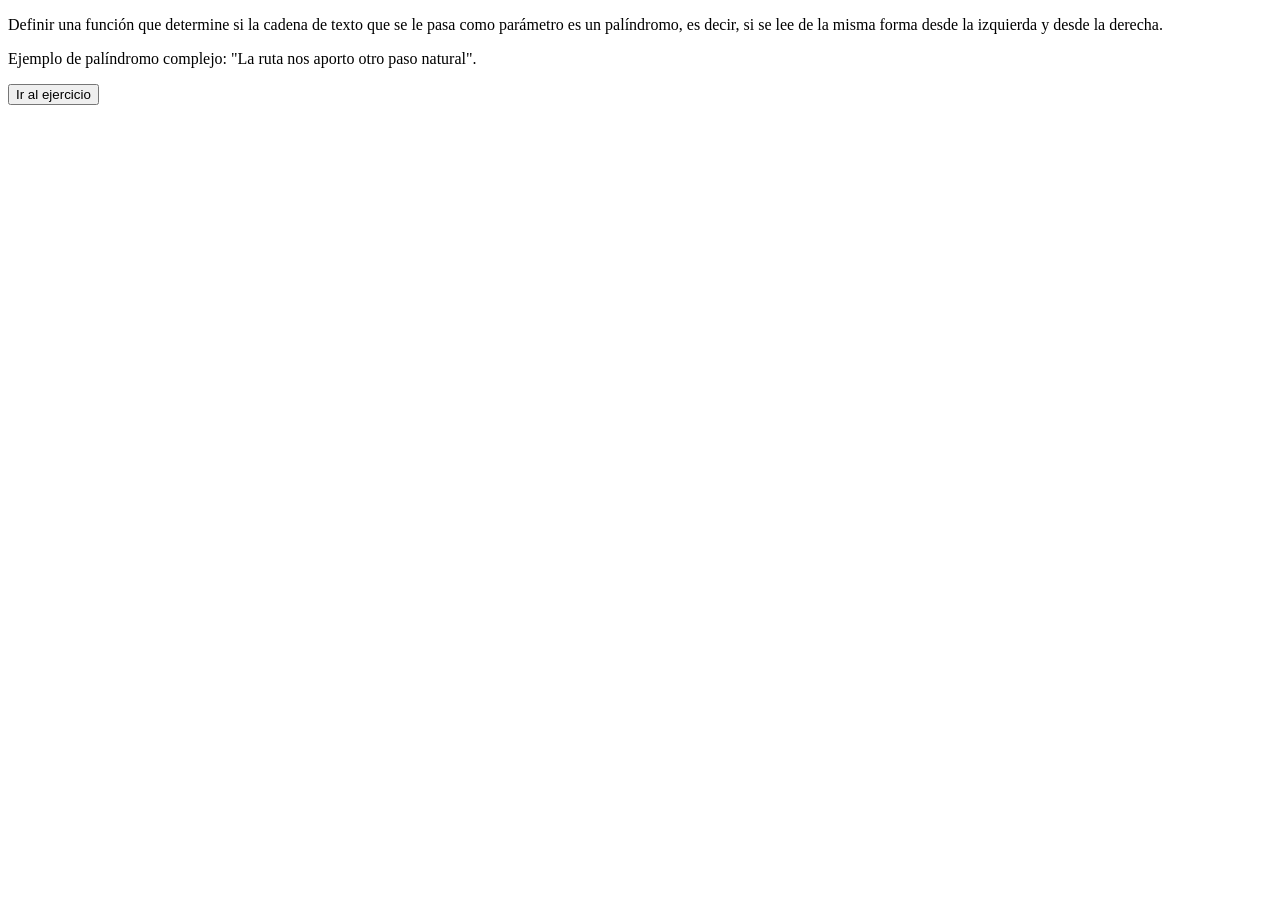
==== ejercicios/tema2/ejercicio10/index.html @ a2796272 "Subida ejercicio 10" ====
<!--Ejercicio 10
    Autor: José Rafael Álvarez Espino-->
<!DOCTYPE html PUBLIC "-//W3C//DTD XHTML 1.0 Transitional//EN" "http://www.w3.org/TR/xhtml1/DTD/xhtml1-transitional.dtd">
<html xmlns="http://www.w3.org/1999/xhtml">
    <head>
        <meta http-equiv="Content-Type" content="text/html; charset=UTF-8"/>
        <title>Ejercicio 10</title>
        <link rel="stylesheet" href="https://rafasojo.github.io/2DAW-DWEC/assets/style.css">
    </head>

    <body>
        <div class="enunciado">
            <p>Definir una función que determine si la cadena de texto que se le pasa como parámetro es un palíndromo, es decir, si se lee de la misma forma desde la izquierda y desde la derecha.</p> 
            <p>Ejemplo de palíndromo complejo: "La ruta nos aporto otro paso natural".</p>
            <a href="ejercicio.html"><button>Ir al ejercicio</button></a>
        </div>
    </body>
</html>
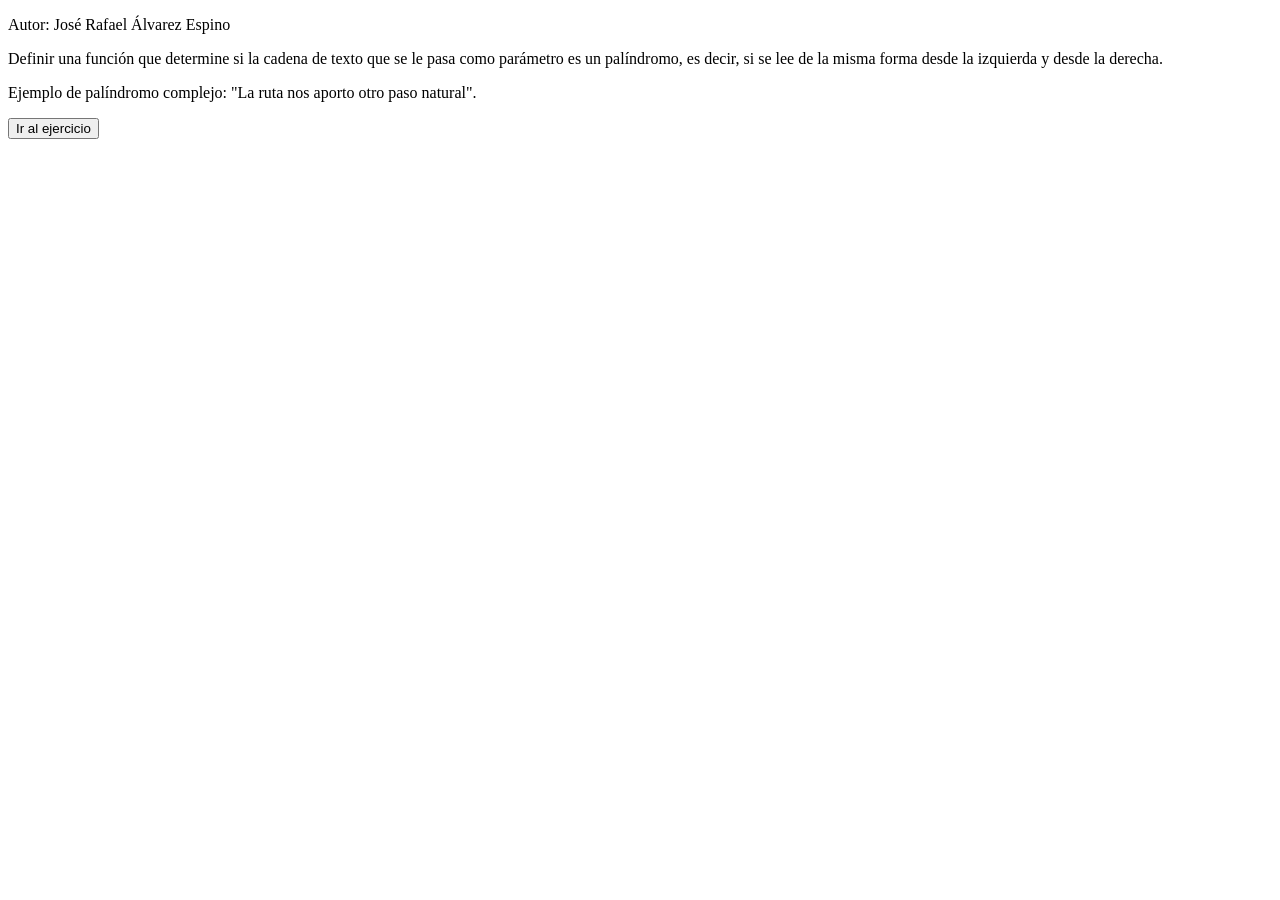
==== commit f8df9856: "Nueva subida ejercicio 10" ====
--- a/ejercicios/tema2/ejercicio10/index.html
+++ b/ejercicios/tema2/ejercicio10/index.html
@@ -10,6 +10,7 @@
 
     <body>
         <div class="enunciado">
+            <p>Autor: José Rafael Álvarez Espino</p>
             <p>Definir una función que determine si la cadena de texto que se le pasa como parámetro es un palíndromo, es decir, si se lee de la misma forma desde la izquierda y desde la derecha.</p> 
             <p>Ejemplo de palíndromo complejo: "La ruta nos aporto otro paso natural".</p>
             <a href="ejercicio.html"><button>Ir al ejercicio</button></a>
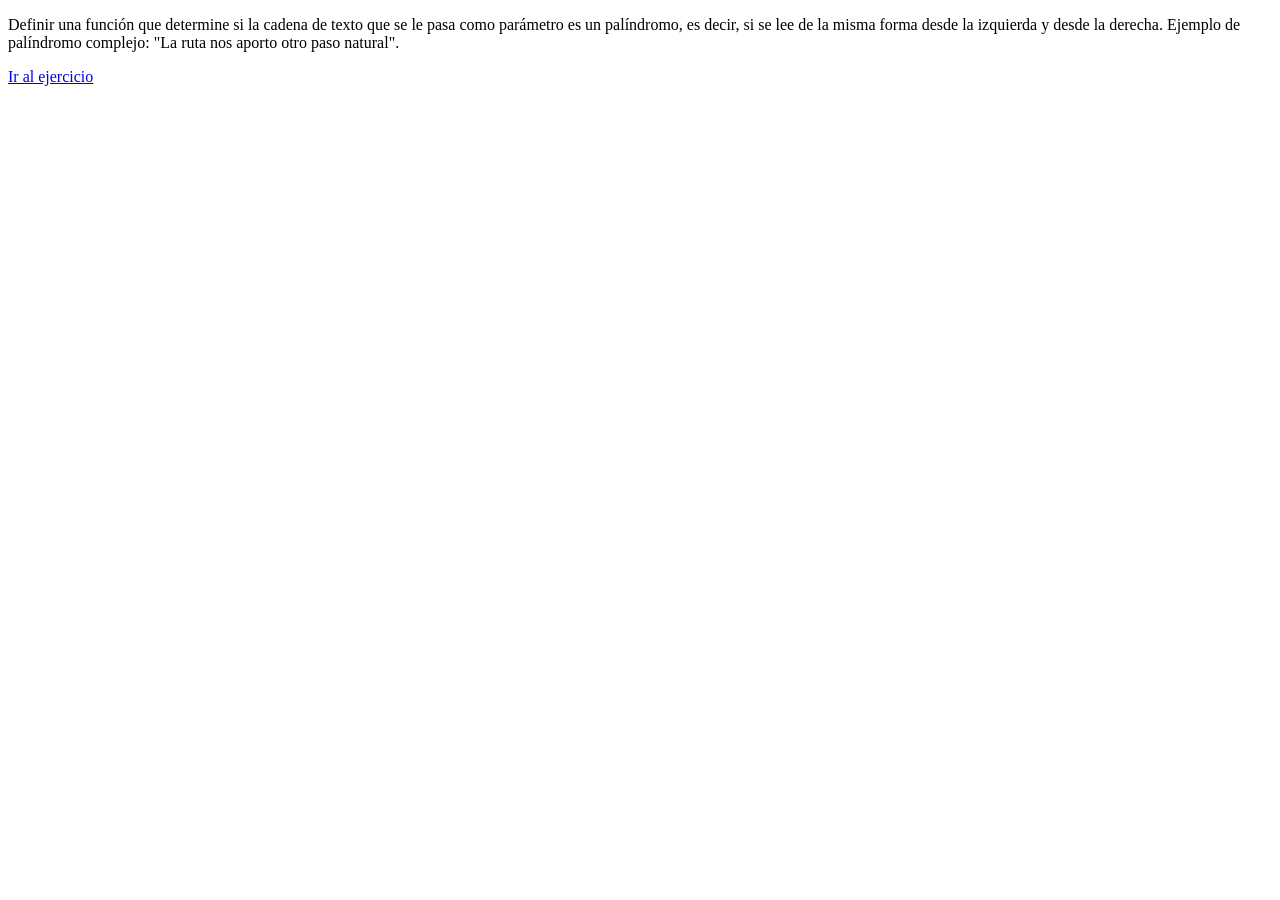
==== commit e600d32c: "Arreglado ejercicio10" ====
--- a/ejercicios/tema2/ejercicio10/index.html
+++ b/ejercicios/tema2/ejercicio10/index.html
@@ -1,19 +1,19 @@
-<!--Ejercicio 10
-    Autor: José Rafael Álvarez Espino-->
-<!DOCTYPE html PUBLIC "-//W3C//DTD XHTML 1.0 Transitional//EN" "http://www.w3.org/TR/xhtml1/DTD/xhtml1-transitional.dtd">
-<html xmlns="http://www.w3.org/1999/xhtml">
-    <head>
-        <meta http-equiv="Content-Type" content="text/html; charset=UTF-8"/>
-        <title>Ejercicio 10</title>
-        <link rel="stylesheet" href="https://rafasojo.github.io/2DAW-DWEC/assets/style.css">
-    </head>
-
-    <body>
-        <div class="enunciado">
-            <p>Autor: José Rafael Álvarez Espino</p>
-            <p>Definir una función que determine si la cadena de texto que se le pasa como parámetro es un palíndromo, es decir, si se lee de la misma forma desde la izquierda y desde la derecha.</p> 
-            <p>Ejemplo de palíndromo complejo: "La ruta nos aporto otro paso natural".</p>
-            <a href="ejercicio.html"><button>Ir al ejercicio</button></a>
-        </div>
-    </body>
+<!DOCTYPE html>
+<html lang="es">
+<head>
+    <meta charset="UTF-8">
+    <meta name="viewport" content="width=device-width, initial-scale=1.0">
+    <meta http-equiv="X-UA-Compatible" content="ie=edge">
+    <link rel="stylesheet" href="https://rafasojo.github.io/2DAW-DWEC/assets/style.css">
+    <title>Ejercicio N</title>
+</head>
+<body>
+    <p class="enunciado">
+        Definir una función que determine si la cadena de texto que se le pasa como parámetro es un palíndromo, es decir, si se lee de la misma forma desde la izquierda y desde la derecha.
+        Ejemplo de palíndromo complejo: "La ruta nos aporto otro paso natural".</p>    
+    </p>
+    <p class="enlace">
+        <a href="ejercicio.htlm">Ir al ejercicio</a>
+    </p>
+</body>
 </html>
